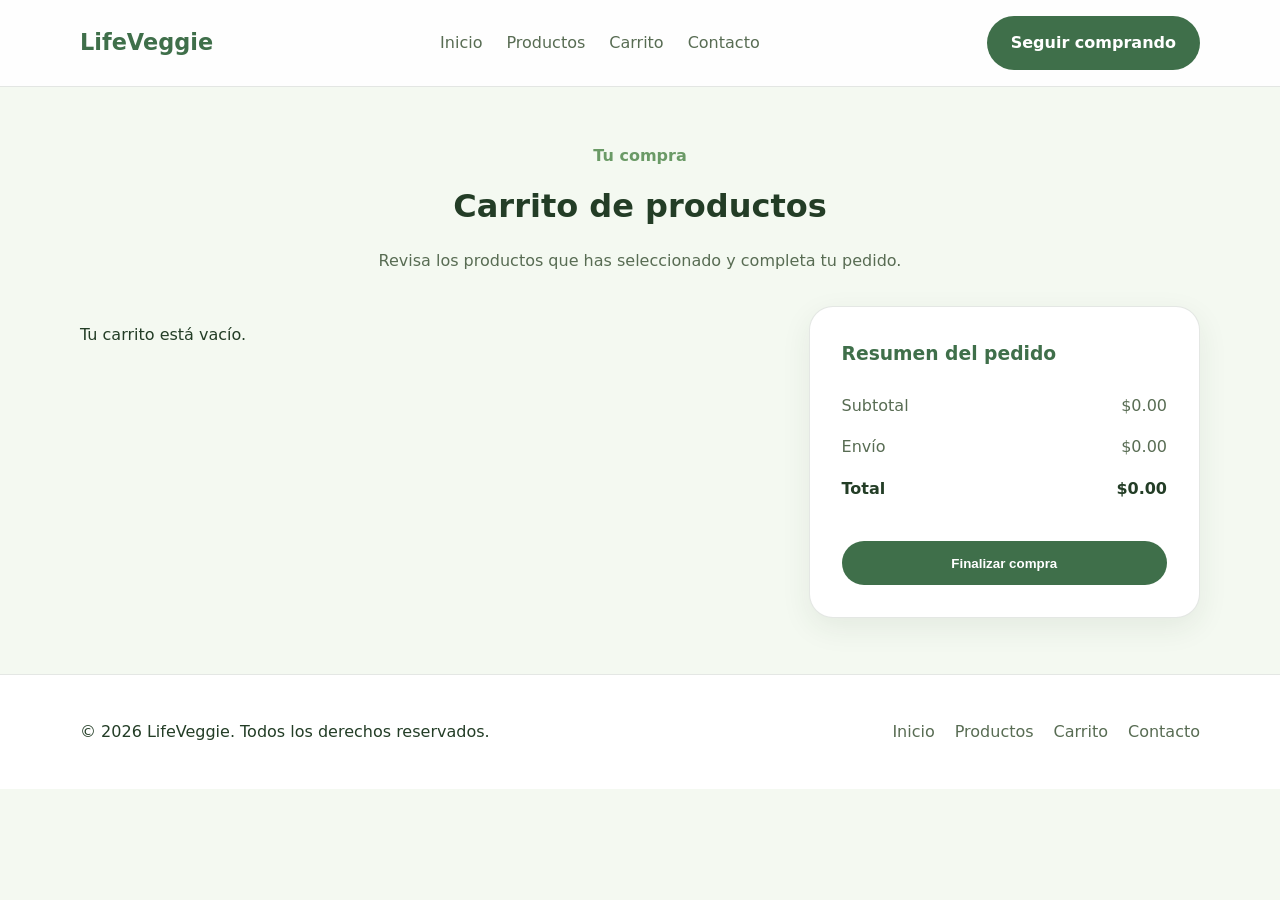
==== carrito.html @ 279ee11a "0.1" ====
<!DOCTYPE html>
<html lang="es">
<head>
    <meta charset="UTF-8">
    <meta name="viewport" content="width=device-width, initial-scale=1.0">
    <title>Carrito - LifeVeggie</title>
    <link rel="stylesheet" href="css/style.css">
</head>
<body>
    <header class="site-header">
        <div class="container header-inner">
            <a href="index.html" class="logo">LifeVeggie</a>
            <nav class="main-nav" aria-label="Navegación principal">
                <a href="index.html">Inicio</a>
                <a href="Products.html">Productos</a>
                <a href="carrito.html">Carrito</a>
                <a href="contacto.html">Contacto</a>
            </nav>
            <a href="index.html" class="btn btn-primary">Seguir comprando</a>
        </div>
    </header>

    <main>
        <section class="section products-section">
            <div class="container">
                <div class="section-title">
                    <span>Tu compra</span>
                    <h2>Carrito de productos</h2>
                    <p>Revisa los productos que has seleccionado y completa tu pedido.</p>
                </div>

                <div class="cart-grid">
                    <div class="cart-items">
                        <!-- Los items del carrito se renderizan aquí mediante JS -->
                    </div>
                    <aside class="cart-summary">
                        <div class="summary-card">
                            <h3>Resumen del pedido</h3>
                            <div class="summary-row">
                                <span>Subtotal</span>
                                <span id="subtotal-value">$0.00</span>
                            </div>
                            <div class="summary-row">
                                <span>Envío</span>
                                <span id="shipping-value">$0.00</span>
                            </div>
                            <div class="summary-row total-row">
                                <strong>Total</strong>
                                <strong id="total-value">$0.00</strong>
                            </div>
                            <button class="btn btn-primary checkout-button">Finalizar compra</button>
                        </div>
                    </aside>
                </div>
            </div>
        </section>
    </main>

    <footer class="site-footer">
        <div class="container footer-inner">
            <p>&copy; 2026 LifeVeggie. Todos los derechos reservados.</p>
            <nav class="footer-nav" aria-label="Navegación de pie de página">
                <a href="index.html#productos">Inicio</a>
                <a href="Products.html">Productos</a>
                <a href="carrito.html">Carrito</a>
                <a href="index.html#contacto">Contacto</a>
            </nav>
        </div>
    </footer>
    <script src="js/cart.js"></script>
    <script src="js/carrito.js"></script>
</body>
</html>
---- css/style.css ----
:root {
    --bg: #f4f9f1;
    --surface: #ffffff;
    --text: #233d26;
    --muted: #586c53;
    --accent: #6a9a66;
    --accent-strong: #3f6f4a;
    --border: rgba(35, 61, 38, 0.12);
}

* {
    box-sizing: border-box;
}

html {
    scroll-behavior: smooth;
}

body {
    margin: 0;
    font-family: 'Inter', system-ui, sans-serif;
    background: var(--bg);
    color: var(--text);
    line-height: 1.6;
}

img {
    max-width: 100%;
    display: block;
}

.container {
    width: min(1120px, calc(100% - 2rem));
    margin: 0 auto;
}

.site-header {
    background: rgba(255, 255, 255, 0.92);
    position: sticky;
    top: 0;
    z-index: 10;
    border-bottom: 1px solid var(--border);
}

.header-inner {
    display: flex;
    align-items: center;
    justify-content: space-between;
    gap: 1rem;
    padding: 1rem 0;
    position: relative;
}

.logo {
    color: var(--accent-strong);
    font-size: 1.4rem;
    font-weight: 700;
    text-decoration: none;
}

.header-actions {
    display: flex;
    align-items: center;
    gap: 0.75rem;
}

.cart-button {
    display: inline-flex;
    align-items: center;
    gap: 0.4rem;
    background: rgba(106, 154, 102, 0.12);
    color: var(--accent-strong);
    border: 1px solid rgba(106, 154, 102, 0.2);
    padding: 0.8rem 1rem;
    border-radius: 999px;
    font-weight: 600;
}

.cart-count {
    display: inline-flex;
    min-width: 1.5rem;
    height: 1.5rem;
    align-items: center;
    justify-content: center;
    border-radius: 999px;
    background: var(--accent-strong);
    color: white;
    font-size: 0.85rem;
}

.mobile-menu-toggle {
    display: none;
    align-items: center;
    justify-content: center;
    width: 3rem;
    height: 3rem;
    border: 1px solid var(--border);
    border-radius: 0.85rem;
    background: white;
    color: var(--accent-strong);
    cursor: pointer;
}

.main-nav a.active {
    color: var(--accent-strong);
    font-weight: 700;
}

.main-nav {
    display: flex;
    gap: 1.5rem;
    flex-wrap: wrap;
}

.main-nav a,
.footer-nav a {
    color: var(--muted);
    text-decoration: none;
    transition: color 0.2s ease;
}

.main-nav a:hover,
.footer-nav a:hover {
    color: var(--accent-strong);
}

.btn {
    display: inline-flex;
    align-items: center;
    justify-content: center;
    padding: 0.9rem 1.5rem;
    border-radius: 999px;
    text-decoration: none;
    font-weight: 600;
    border: none;
    cursor: pointer;
}

.btn-primary {
    background: var(--accent-strong);
    color: white;
}

.btn-secondary {
    background: rgba(106, 154, 102, 0.12);
    color: var(--accent-strong);
    color: rgb(47, 143, 23);
    border: none;
    padding: 10px 18px;
    border-radius: 8px;
    cursor: pointer;
    transition: all 0.3s ease;
}
.btn-secondary:hover {
    background-color: #174b0d;
    transform: translateY(-3px);
    box-shadow: 0 6px 15px rgba(255, 255, 255, 0.4);
}

/* Al hacer clic */
.btn-secondary:active {
    transform: scale(0.95);
}
.hero {
    padding: 4rem 0;
}

.hero-content {
    display: grid;
    grid-template-columns: 1fr 1fr;
    gap: 2rem;
    align-items: center;
}

.eyebrow {
    display: inline-block;
    margin-bottom: 1rem;
    color: var(--accent-strong);
    font-weight: 700;
    text-transform: uppercase;
    letter-spacing: 0.1em;
    font-size: 0.85rem;
}

.hero h1 {
    margin: 0;
    font-size: clamp(2.5rem, 4vw, 3.5rem);
    line-height: 1.05;
}

.hero p {
    max-width: 48rem;
    margin: 1.5rem 0;
    color: var(--muted);
}

.hero-actions {
    display: flex;
    gap: 1rem;
    flex-wrap: wrap;
}

.hero-features {
    list-style: none;
    padding: 0;
    margin: 1.5rem 0 0;
    display: grid;
    gap: 0.65rem;
    color: var(--muted);
}

.hero-features li {
    position: relative;
    padding-left: 1.5rem;
}

.hero-features li::before {
    content: '•';
    position: absolute;
    left: 0;
    color: var(--accent-strong);
}

.hero-image img {
    border-radius: 1.5rem;
    box-shadow: 0 25px 40px rgba(24, 42, 20, 0.12);
}

.section {
    padding: 3.5rem 0;
}

.section-title {
    text-align: center;
    max-width: 42rem;
    margin: 0 auto 2rem;
}

.section-title span {
    display: block;
    color: var(--accent);
    font-weight: 700;
    margin-bottom: 0.75rem;
}

.section-title h2 {
    margin: 0;
    font-size: 2rem;
}

.section-title p {
    color: var(--muted);
}

.product-grid {
    display: grid;
    grid-template-columns: repeat(3, minmax(0, 1fr));
    gap: 1.5rem;
}

.cart-grid {
    display: grid;
    grid-template-columns: 1.8fr 1fr;
    gap: 1.5rem;
    align-items: start;
}

.cart-items {
    display: grid;
    gap: 1rem;
}

.cart-item {
    display: grid;
    grid-template-columns: 120px 1fr;
    gap: 1rem;
    align-items: center;
    padding: 1.25rem;
    border-radius: 1.3rem;
    background: var(--surface);
    border: 1px solid rgba(106, 154, 102, 0.12);
    box-shadow: 0 10px 20px rgba(35, 61, 38, 0.06);
}

.cart-item img {
    width: 100%;
    height: 100%;
    object-fit: cover;
    border-radius: 1rem;
}

.cart-item-info h3 {
    margin: 0 0 0.6rem;
}

.cart-item-meta {
    display: flex;
    justify-content: space-between;
    gap: 1rem;
    flex-wrap: wrap;
    color: var(--muted);
}

.cart-summary {
    display: flex;
    justify-content: flex-end;
}

.summary-card {
    background: var(--surface);
    border-radius: 1.5rem;
    padding: 2rem;
    border: 1px solid var(--border);
    box-shadow: 0 10px 30px rgba(35, 61, 38, 0.08);
    width: 100%;
}

.summary-card h3 {
    margin-top: 0;
    margin-bottom: 1.5rem;
    color: var(--accent-strong);
}

.summary-row {
    display: flex;
    justify-content: space-between;
    margin-bottom: 1rem;
    color: var(--muted);
}

.total-row {
    margin-top: 1rem;
    color: var(--text);
}

.checkout-button {
    width: 100%;
    margin-top: 1.5rem;
}

.product-card {
    background: var(--surface);
    border-radius: 1.3rem;
    overflow: hidden;
    box-shadow: 0 10px 30px rgba(35, 61, 38, 0.08);
    border: 1px solid rgba(106, 154, 102, 0.12);
}

.product-card img {
    width: 100%;
    height: 230px;
    object-fit: cover;
}

.product-card h3 {
    margin: 1rem;
    font-size: 1.2rem;
}

.product-card p {
    margin: 0 1rem 1rem;
    color: var(--muted);
}

.product-footer {
    display: flex;
    align-items: center;
    justify-content: space-between;
    gap: 1rem;
    padding: 0 1rem 1rem;
}

.price {
    display: inline-block;
    font-weight: 700;
    color: var(--accent-strong);
}

.category-grid {
    display: grid;
    grid-template-columns: repeat(3, minmax(0, 1fr));
    gap: 1.5rem;
}

.category-card {
    background: var(--surface);
    border-radius: 1.4rem;
    padding: 2rem;
    border: 1px solid var(--border);
    box-shadow: 0 10px 25px rgba(35, 61, 38, 0.06);
}

.category-card h3 {
    margin: 0 0 0.75rem;
    color: var(--accent-strong);
}

.category-card p {
    margin: 0;
    color: var(--muted);
}

.benefits-grid {
    display: grid;
    grid-template-columns: repeat(3, minmax(0, 1fr));
    gap: 1.5rem;
}

.benefits-grid article {
    background: var(--surface);
    padding: 2rem;
    border-radius: 1.2rem;
    border: 1px solid var(--border);
    box-shadow: 0 10px 25px rgba(35, 61, 38, 0.06);
}

.benefits-grid h3 {
    margin-top: 0;
    color: var(--accent-strong);
}

.newsletter-card {
    background: linear-gradient(135deg, rgba(106,154,102,.14), rgba(255,255,255,.9));
    border-radius: 1.5rem;
    padding: 2rem;
    display: grid;
    grid-template-columns: 1.5fr 1fr;
    align-items: center;
    gap: 1.5rem;
    border: 1px solid rgba(106,154,102,0.14);
}

.newsletter-card h2 {
    margin: 0 0 0.75rem;
}

.newsletter-card p {
    margin: 0;
    color: var(--muted);
}

.newsletter-form {
    display: flex;
    gap: 0.75rem;
    flex-wrap: wrap;
}

.newsletter-form input {
    flex: 1 1 220px;
    min-width: 220px;
    padding: 1rem 1.1rem;
    border: 1px solid var(--border);
    border-radius: 999px;
    font-size: 1rem;
}

.more-link {
    margin-top: 1.75rem;
    text-align: center;
}

.sr-only {
    position: absolute;
    width: 1px;
    height: 1px;
    padding: 0;
    margin: -1px;
    overflow: hidden;
    clip: rect(0, 0, 0, 0);
    white-space: nowrap;
    border: 0;
}

.site-footer {
    padding: 1.75rem 0;
    background: #ffffff;
    border-top: 1px solid var(--border);
}

.footer-inner {
    display: flex;
    justify-content: space-between;
    gap: 1rem;
    align-items: center;
    flex-wrap: wrap;
}

.footer-nav {
    display: flex;
    gap: 1.25rem;
}

@media (max-width: 900px) {
    .hero-content,
    .newsletter-card,
    .benefits-grid,
    .product-grid,
    .category-grid {
        grid-template-columns: 1fr;
    }

    .header-inner {
        flex-direction: column;
        align-items: flex-start;
    }

    .mobile-menu-toggle {
        display: flex;
    }

    .header-actions {
        width: 100%;
        justify-content: flex-end;
    }

    .main-nav {
        position: absolute;
        top: 100%;
        left: 0;
        right: 0;
        background: rgba(255, 255, 255, 0.98);
        flex-direction: column;
        align-items: flex-start;
        gap: 0;
        padding: 1rem 2rem;
        border-bottom: 1px solid var(--border);
        display: none;
    }

    .site-header.nav-open .main-nav {
        display: flex;
    }

    .main-nav a {
        width: 100%;
        padding: 0.85rem 0;
        border-bottom: 1px solid rgba(35, 61, 38, 0.06);
    }

    .main-nav a:last-child {
        border-bottom: none;
    }
}

.btn-disabled {
    opacity: 0.65;
    cursor: not-allowed;
}

@media (max-width: 640px) {
    .site-header {
        padding: 0 0 0.5rem;
    }

    .hero {
        padding: 3rem 0;
    }

    .hero h1 {
        font-size: 2.35rem;
    }

    .btn {
        width: 100%;
    }

    .hero-actions {
        flex-direction: column;
    }

    .newsletter-form {
        flex-direction: column;
    }
}
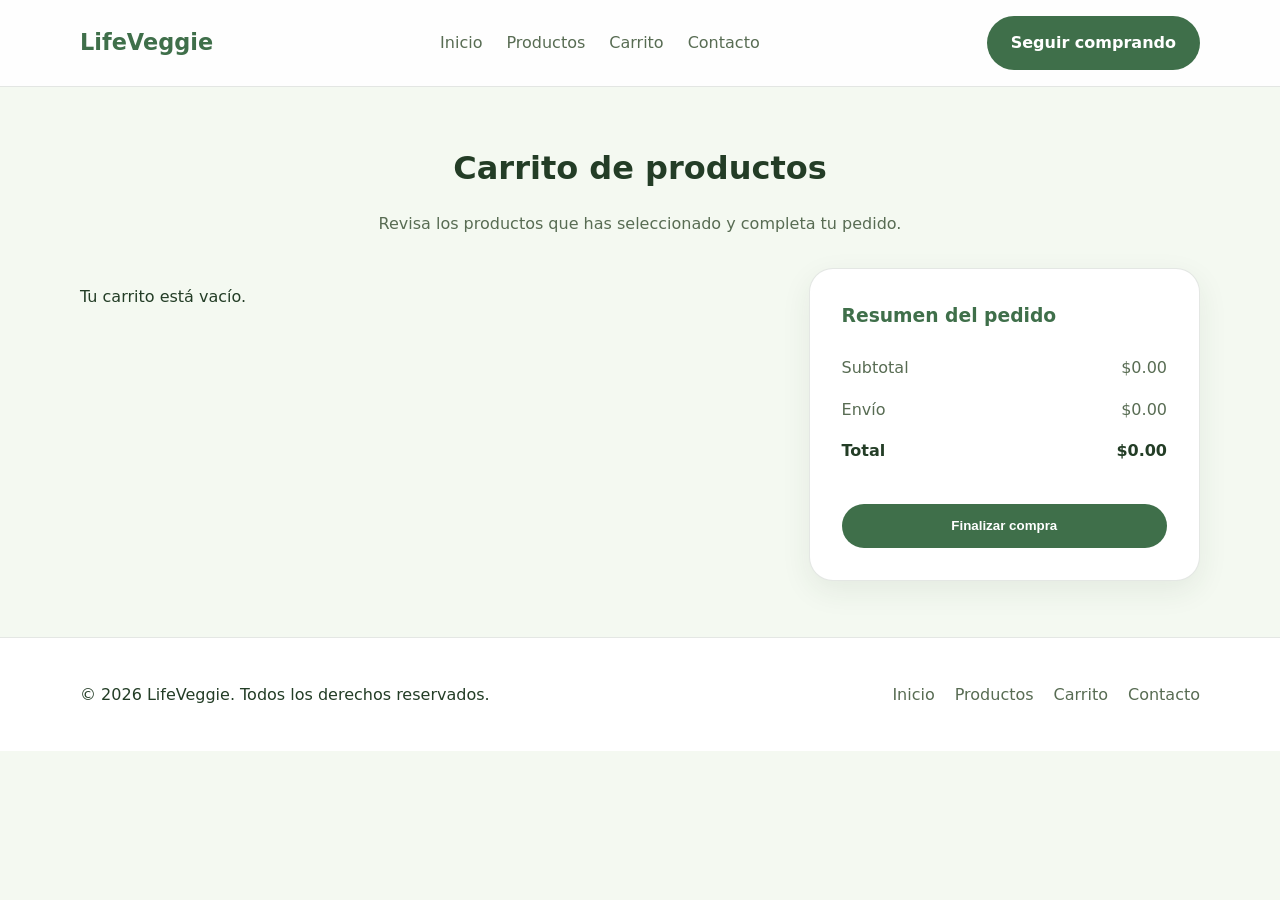
==== commit d085003b: "modificacion del carrito" ====
--- a/carrito.html
+++ b/carrito.html
@@ -24,7 +24,6 @@
         <section class="section products-section">
             <div class="container">
                 <div class="section-title">
-                    <span>Tu compra</span>
                     <h2>Carrito de productos</h2>
                     <p>Revisa los productos que has seleccionado y completa tu pedido.</p>
                 </div>
